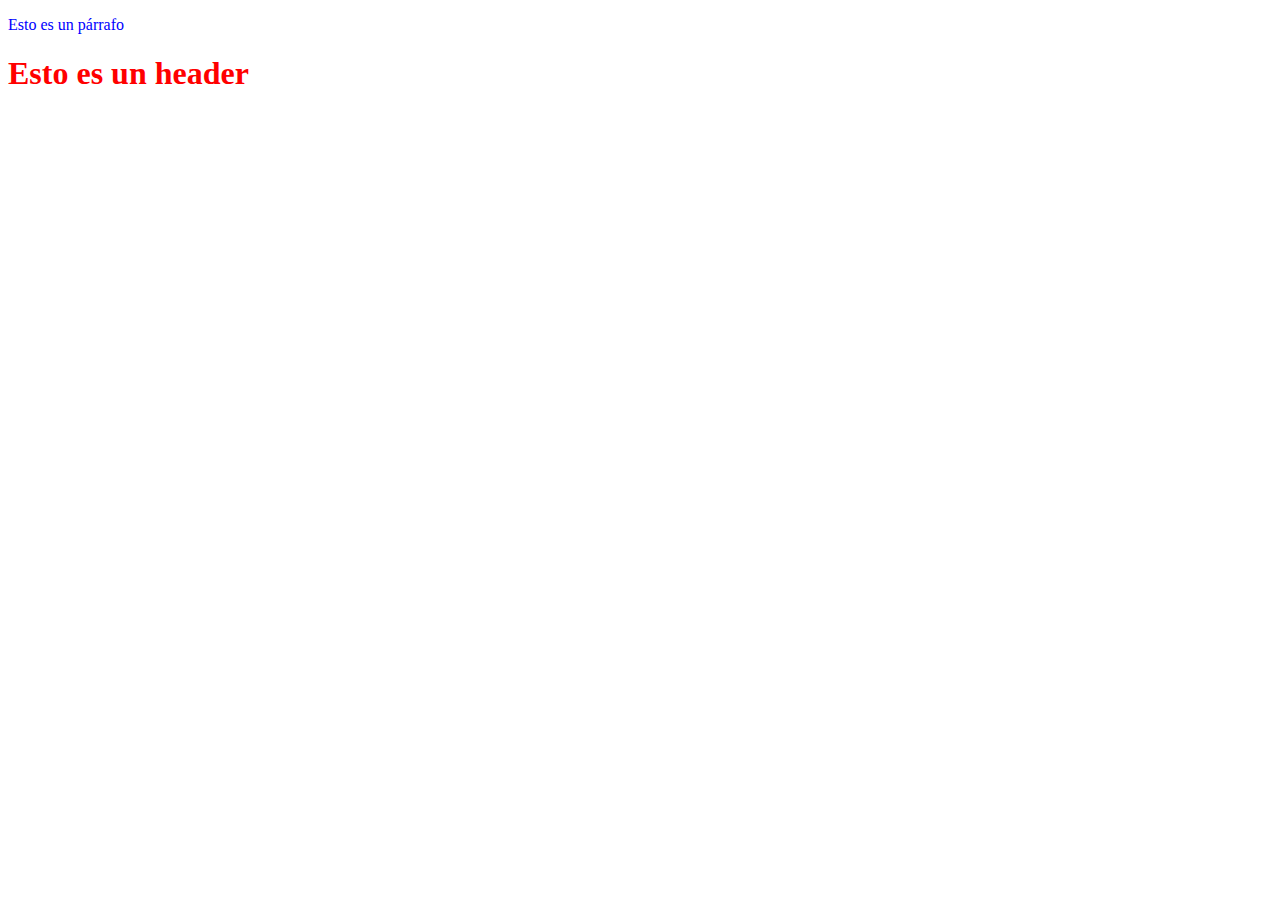
==== page_a.html @ c4d7e15f "Agregando page_a.html y page_b.html" ====
<!DOCTYPE html>
<html>
<head>
    <meta charset="utf-8">
    <link rel="stylesheet" href="styles/style.css">
    <title>Página A</title>
</head>
<body>
    <p>Esto es un párrafo</p>
    <h1>Esto es un header</h1>
</body>
</html>
---- styles/style.css ----
h1 {
    color: red;
}
p {
    color: blue;
}
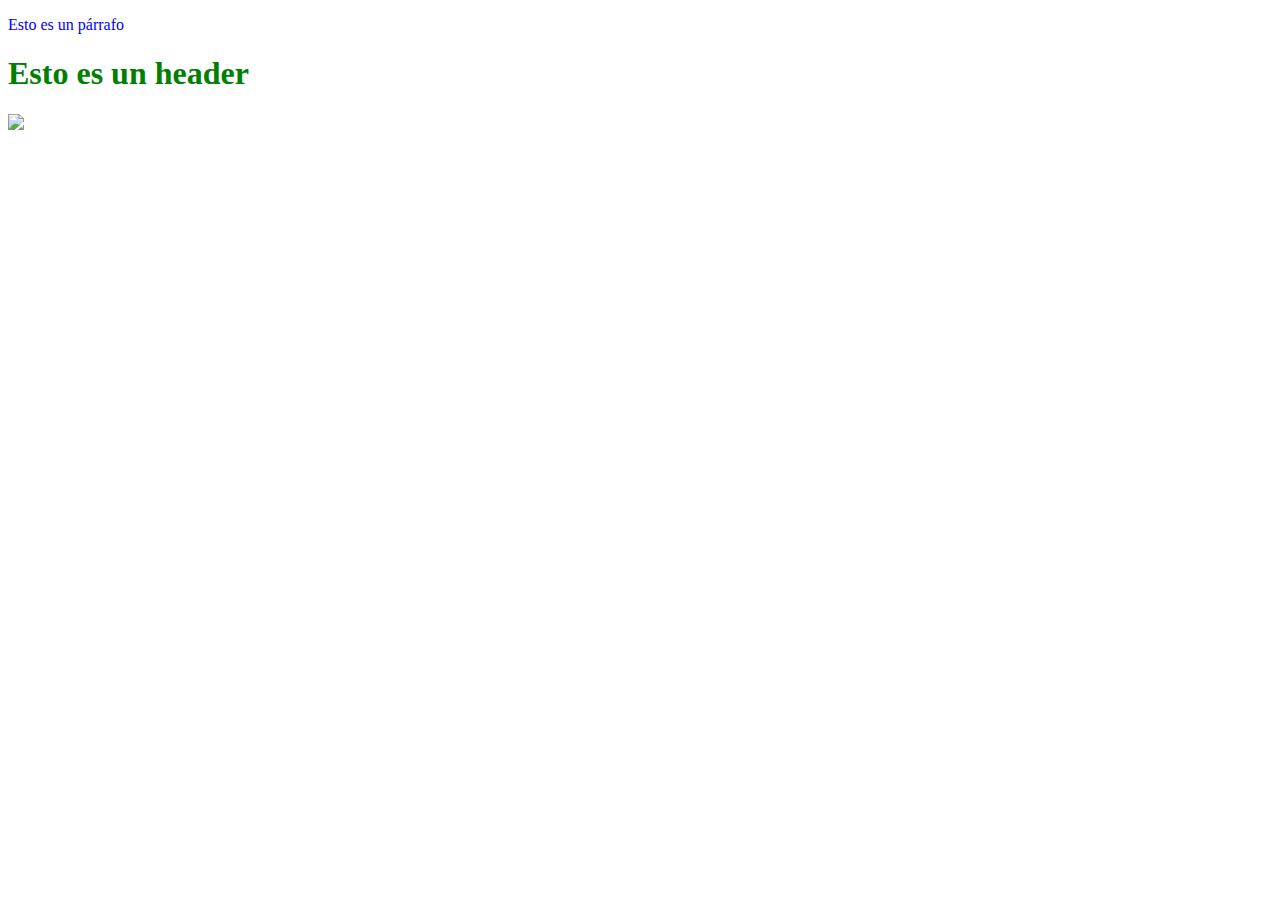
==== commit 8e90d537: "Agregando imágenes en page_a y page_b" ====
--- a/page_a.html
+++ b/page_a.html
@@ -8,5 +8,6 @@
 <body>
     <p>Esto es un párrafo</p>
     <h1>Esto es un header</h1>
+    <img src="https://upload.wikimedia.org/wikipedia/commons/thumb/c/c2/GitHub_Invertocat_Logo.svg/800px-GitHub_Invertocat_Logo.svg.png">
 </body>
 </html>
--- a/styles/style.css
+++ b/styles/style.css
@@ -1,6 +1,8 @@
 h1 {
-    color: red;
+    color: green;
 }
 p {
     color: blue;
 }
+table {
+    background-color: lightblue;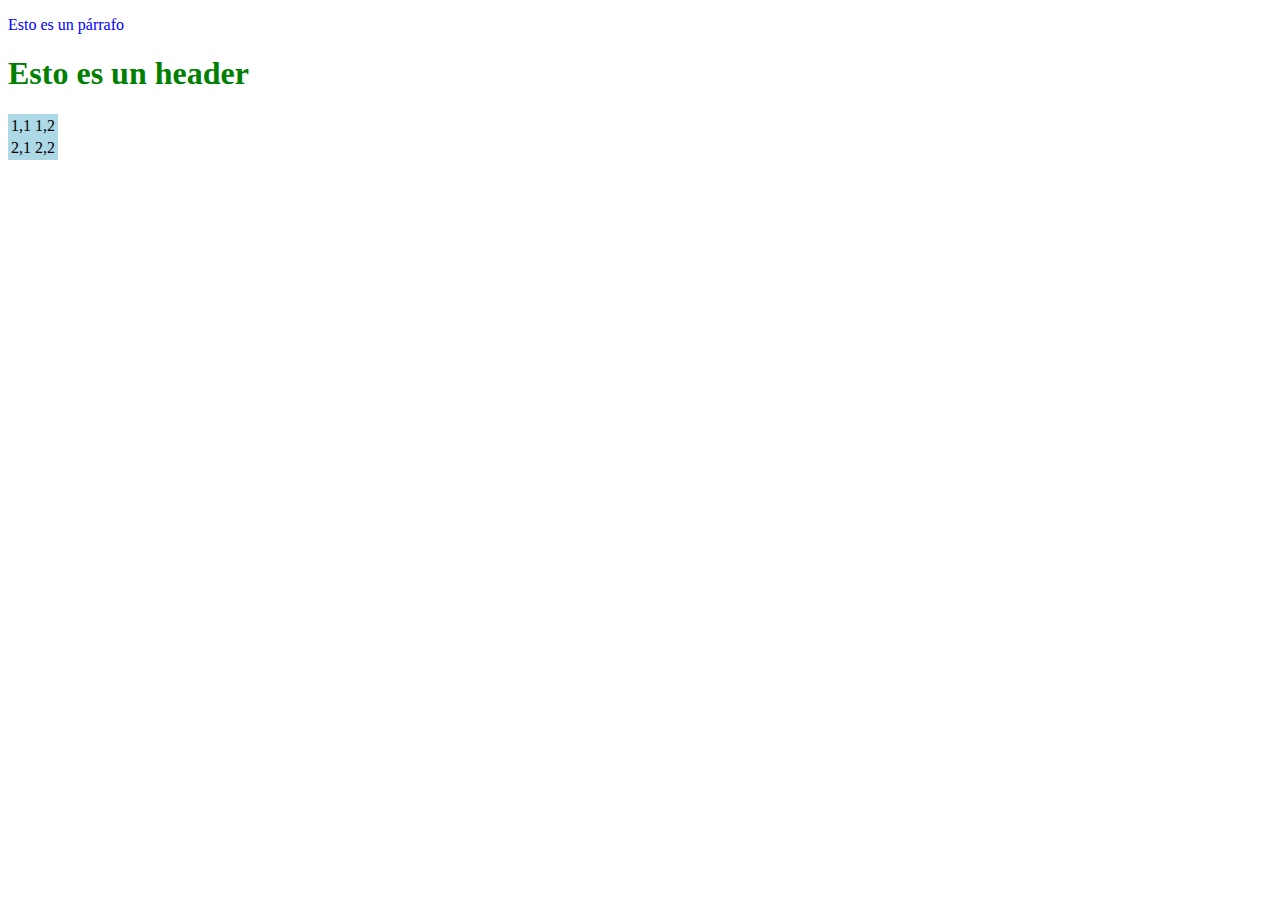
==== commit 8c02b11d: "Agregando tabla de 2x3 en page_a.html" ====
--- a/page_a.html
+++ b/page_a.html
@@ -8,6 +8,16 @@
 <body>
     <p>Esto es un párrafo</p>
     <h1>Esto es un header</h1>
-    <img src="https://upload.wikimedia.org/wikipedia/commons/thumb/c/c2/GitHub_Invertocat_Logo.svg/800px-GitHub_Invertocat_Logo.svg.png">
+    <table>
+        <tr>
+            <td>1,1</td>
+            <td>1,2</td>
+        </tr>
+        <tr>
+            <td>2,1</td>
+            <td>2,2</td>
+        </tr>
+    </table>
+    
 </body>
 </html>
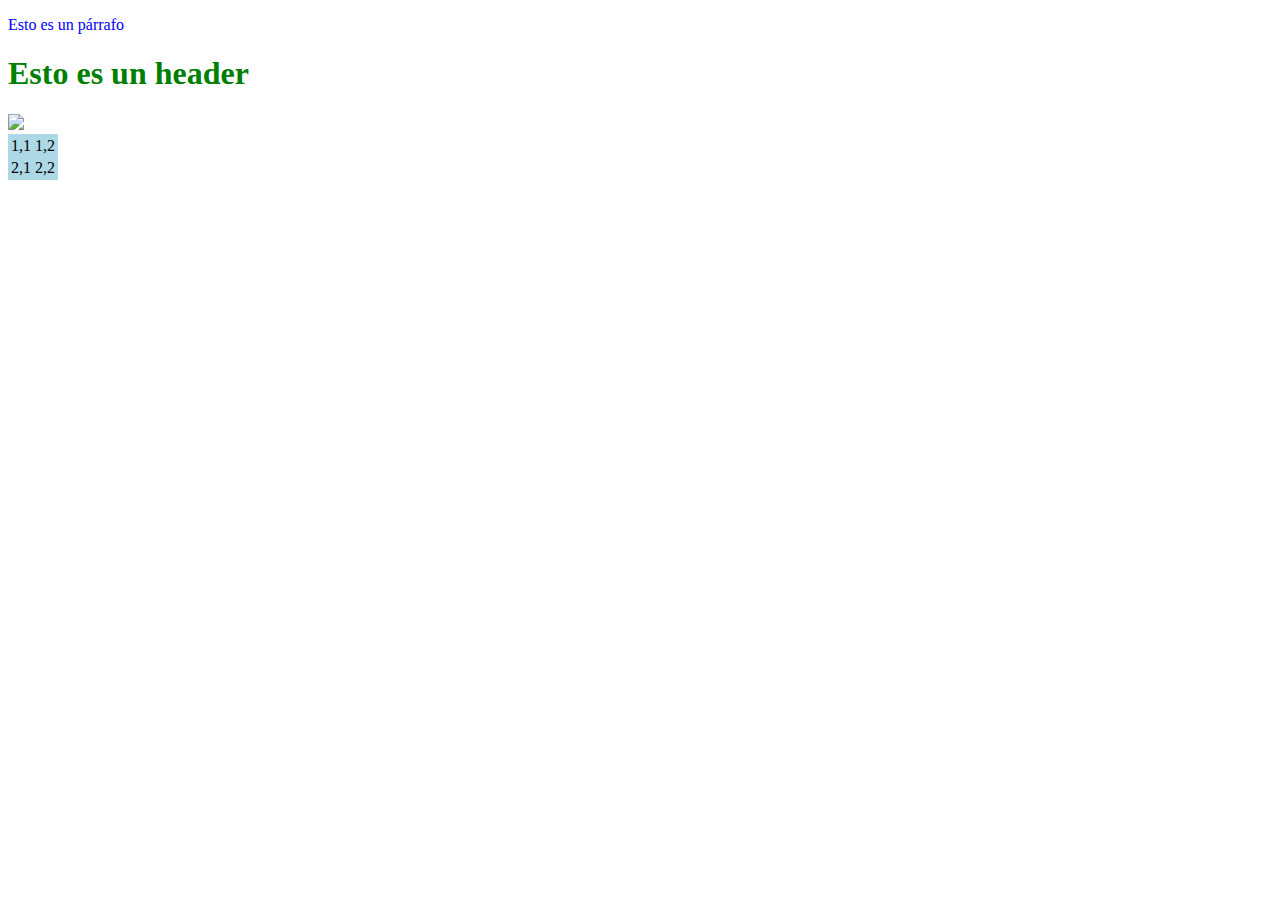
==== commit 6818f36a: "Resolviendo conflicto en page_a.html manteniendo imagen y tabla" ====
--- a/page_a.html
+++ b/page_a.html
@@ -8,6 +8,9 @@
 <body>
     <p>Esto es un párrafo</p>
     <h1>Esto es un header</h1>
+
+    <img src="https://upload.wikimedia.org/wikipedia/commons/thumb/c/c2/GitHub_Invertocat_Logo.svg/800px-GitHub_Invertocat_Logo.svg.png">
+
     <table>
         <tr>
             <td>1,1</td>
@@ -19,5 +22,6 @@
         </tr>
     </table>
     
+
 </body>
 </html>
